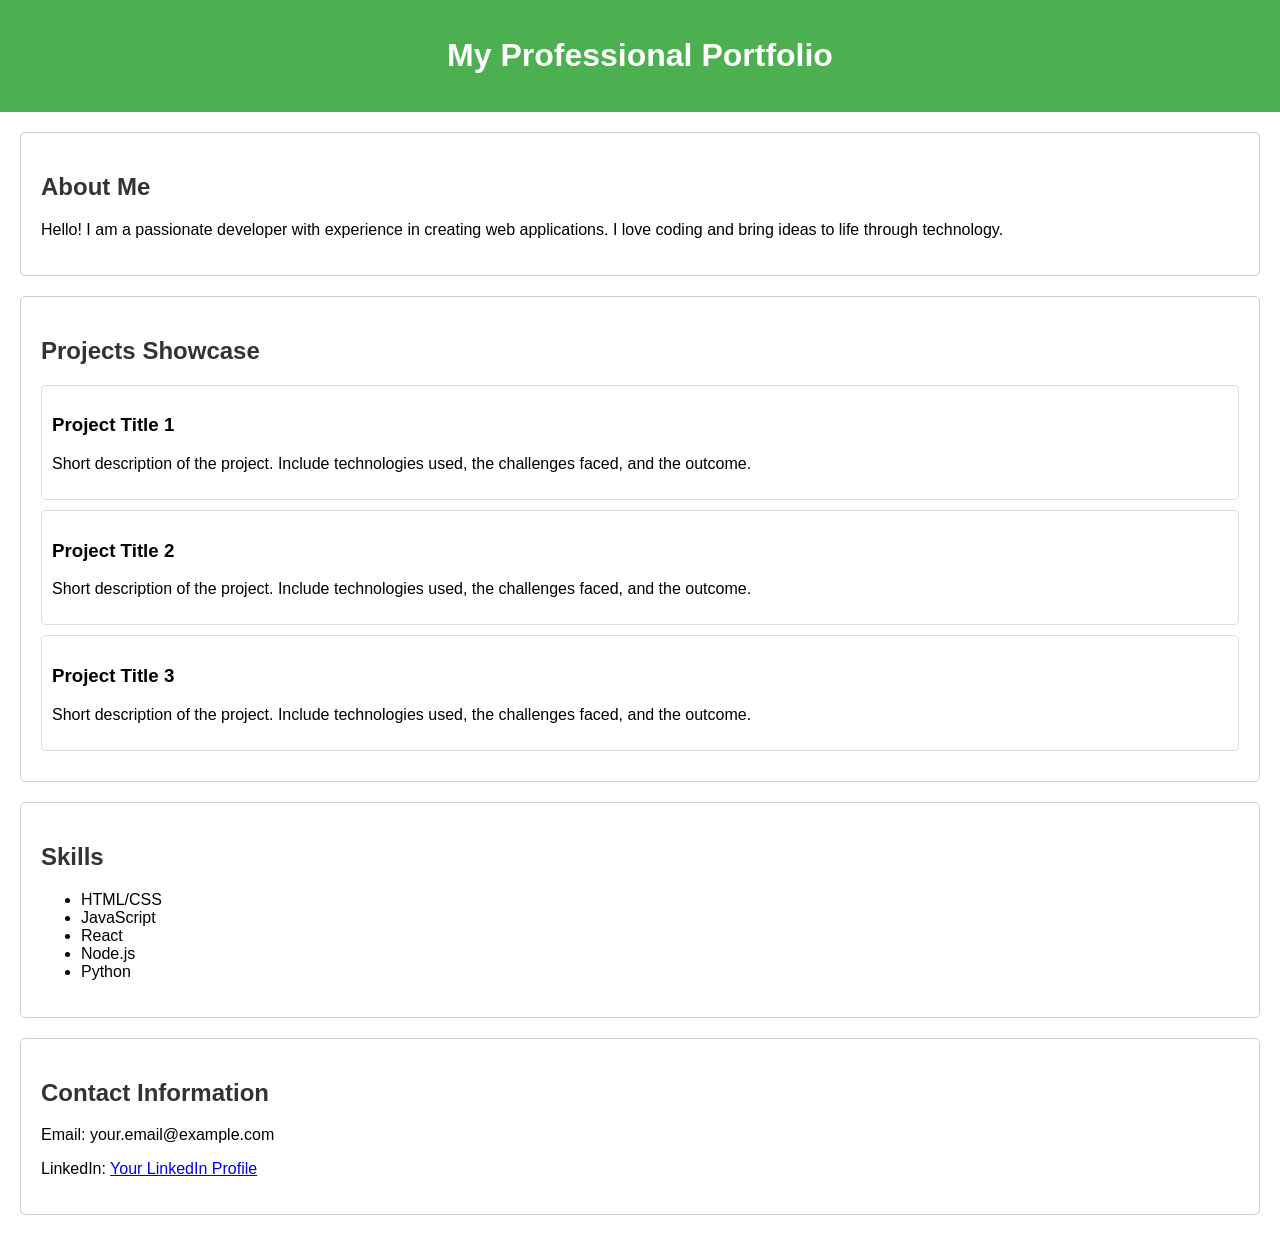
==== portifolio.html @ 6c9b1649 "Create professional portfolio file" ====
<!DOCTYPE html>
<html lang="en">
<head>
    <meta charset="UTF-8">
    <meta name="viewport" content="width=device-width, initial-scale=1.0">
    <title>My Portfolio</title>
    <style>
        body { font-family: Arial, sans-serif; margin: 0; padding: 0; }
        header { background-color: #4CAF50; color: white; padding: 1em; text-align: center; }
        section { margin: 20px; padding: 20px; border: 1px solid #ccc; border-radius: 5px; }
        h2 { color: #333; }
        .project { margin: 10px 0; padding: 10px; border: 1px solid #ddd; border-radius: 5px; }
    </style>
</head>
<body>
    <header>
        <h1>My Professional Portfolio</h1>
    </header>
    <section id="about">
        <h2>About Me</h2>
        <p>Hello! I am a passionate developer with experience in creating web applications. I love coding and bring ideas to life through technology.</p>
    </section>
    <section id="projects">
        <h2>Projects Showcase</h2>
        <div class="project">
            <h3>Project Title 1</h3>
            <p>Short description of the project. Include technologies used, the challenges faced, and the outcome.</p>
        </div>
        <div class="project">
            <h3>Project Title 2</h3>
            <p>Short description of the project. Include technologies used, the challenges faced, and the outcome.</p>
        </div>
        <div class="project">
            <h3>Project Title 3</h3>
            <p>Short description of the project. Include technologies used, the challenges faced, and the outcome.</p>
        </div>
    </section>
    <section id="skills">
        <h2>Skills</h2>
        <ul>
            <li>HTML/CSS</li>
            <li>JavaScript</li>
            <li>React</li>
            <li>Node.js</li>
            <li>Python</li>
        </ul>
    </section>
    <section id="contact">
        <h2>Contact Information</h2>
        <p>Email: your.email@example.com</p>
        <p>LinkedIn: <a href="https://www.linkedin.com/in/yourprofile">Your LinkedIn Profile</a></p>
    </section>
</body>
</html>
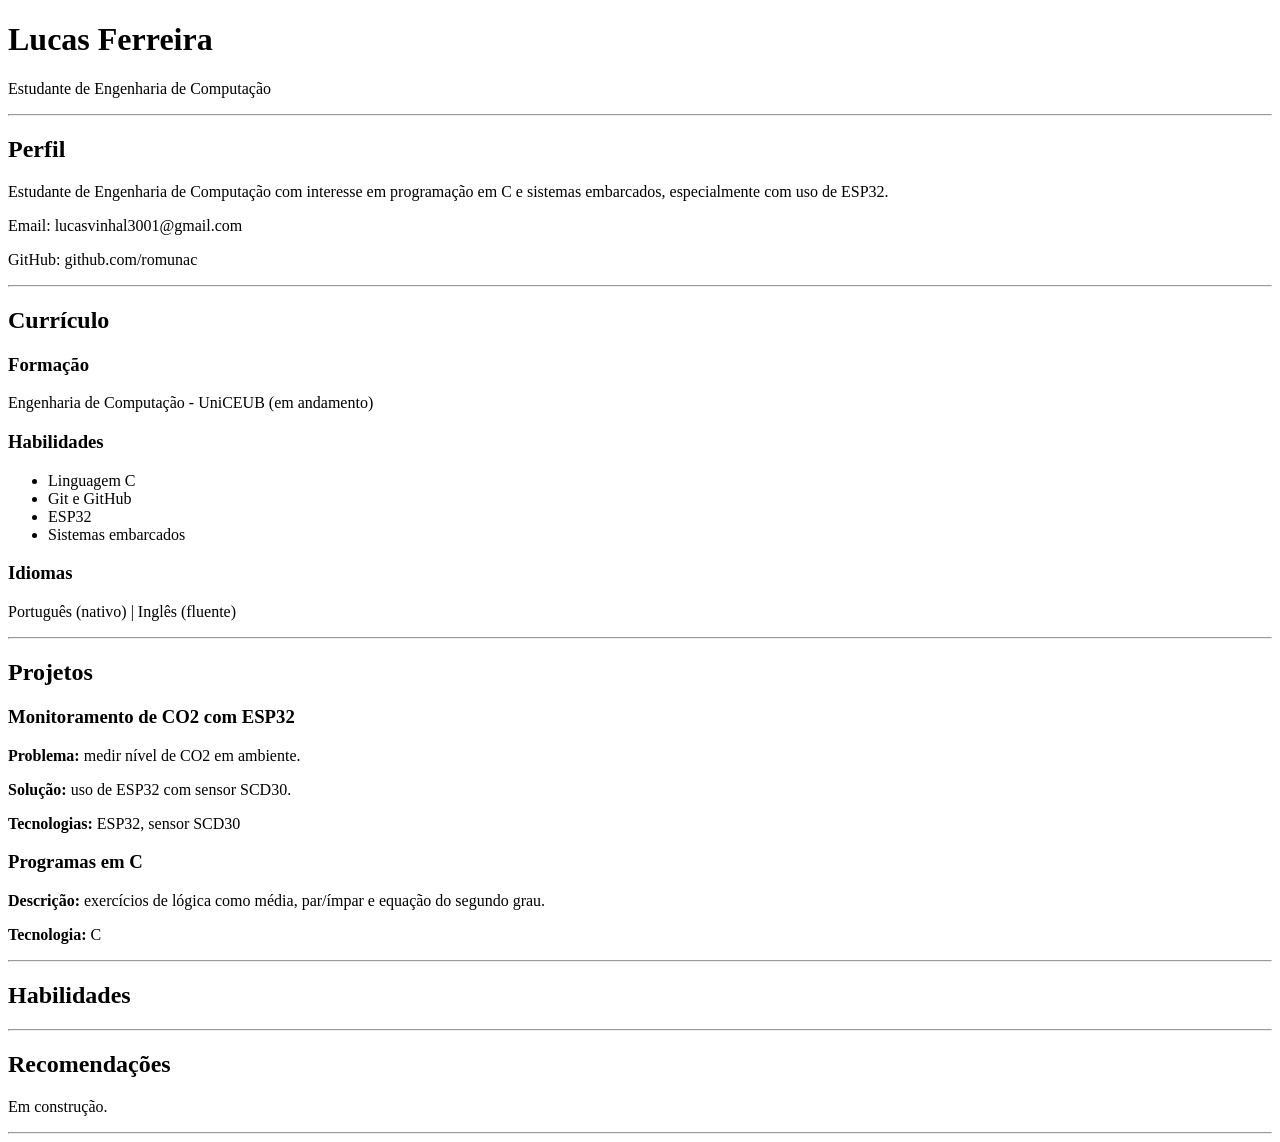
==== commit 7ba4fda5: "mudancas portifolio Updated portfolio to reflect personal information and projects." ====
--- a/portifolio.html
+++ b/portifolio.html
@@ -1,54 +1,63 @@
 <!DOCTYPE html>
-<html lang="en">
+<html lang="pt-br">
 <head>
-    <meta charset="UTF-8">
-    <meta name="viewport" content="width=device-width, initial-scale=1.0">
-    <title>My Portfolio</title>
-    <style>
-        body { font-family: Arial, sans-serif; margin: 0; padding: 0; }
-        header { background-color: #4CAF50; color: white; padding: 1em; text-align: center; }
-        section { margin: 20px; padding: 20px; border: 1px solid #ccc; border-radius: 5px; }
-        h2 { color: #333; }
-        .project { margin: 10px 0; padding: 10px; border: 1px solid #ddd; border-radius: 5px; }
-    </style>
+<meta charset="UTF-8">
+<title>Portfolio - Lucas Ferreira</title>
 </head>
 <body>
-    <header>
-        <h1>My Professional Portfolio</h1>
-    </header>
-    <section id="about">
-        <h2>About Me</h2>
-        <p>Hello! I am a passionate developer with experience in creating web applications. I love coding and bring ideas to life through technology.</p>
-    </section>
-    <section id="projects">
-        <h2>Projects Showcase</h2>
-        <div class="project">
-            <h3>Project Title 1</h3>
-            <p>Short description of the project. Include technologies used, the challenges faced, and the outcome.</p>
-        </div>
-        <div class="project">
-            <h3>Project Title 2</h3>
-            <p>Short description of the project. Include technologies used, the challenges faced, and the outcome.</p>
-        </div>
-        <div class="project">
-            <h3>Project Title 3</h3>
-            <p>Short description of the project. Include technologies used, the challenges faced, and the outcome.</p>
-        </div>
-    </section>
-    <section id="skills">
-        <h2>Skills</h2>
-        <ul>
-            <li>HTML/CSS</li>
-            <li>JavaScript</li>
-            <li>React</li>
-            <li>Node.js</li>
-            <li>Python</li>
-        </ul>
-    </section>
-    <section id="contact">
-        <h2>Contact Information</h2>
-        <p>Email: your.email@example.com</p>
-        <p>LinkedIn: <a href="https://www.linkedin.com/in/yourprofile">Your LinkedIn Profile</a></p>
-    </section>
+
+<h1>Lucas Ferreira</h1>
+<p>Estudante de Engenharia de Computação</p>
+
+<hr>
+
+<h2>Perfil</h2>
+<p>Estudante de Engenharia de Computação com interesse em programação em C e sistemas embarcados, especialmente com uso de ESP32.</p>
+<p>Email: lucasvinhal3001@gmail.com</p>
+<p>GitHub: github.com/romunac</p>
+
+<hr>
+
+<h2>Currículo</h2>
+
+<h3>Formação</h3>
+<p>Engenharia de Computação - UniCEUB (em andamento)</p>
+
+<h3>Habilidades</h3>
+<ul>
+<li>Linguagem C</li>
+<li>Git e GitHub</li>
+<li>ESP32</li>
+<li>Sistemas embarcados</li>
+</ul>
+
+<h3>Idiomas</h3>
+<p>Português (nativo) | Inglês (fluente)</p>
+
+<hr>
+
+<h2>Projetos</h2>
+
+<h3>Monitoramento de CO2 com ESP32</h3>
+<p><strong>Problema:</strong> medir nível de CO2 em ambiente.</p>
+<p><strong>Solução:</strong> uso de ESP32 com sensor SCD30.</p>
+<p><strong>Tecnologias:</strong> ESP32, sensor SCD30</p>
+
+<h3>Programas em C</h3>
+<p><strong>Descrição:</strong> exercícios de lógica como média, par/ímpar e equação do segundo grau.</p>
+<p><strong>Tecnologia:</strong> C</p>
+
+<hr>
+
+<h2>Habilidades</h2>
+
+    
+<hr>
+
+<h2>Recomendações</h2>
+<p>Em construção.</p>
+
+<hr>
+
 </body>
 </html>
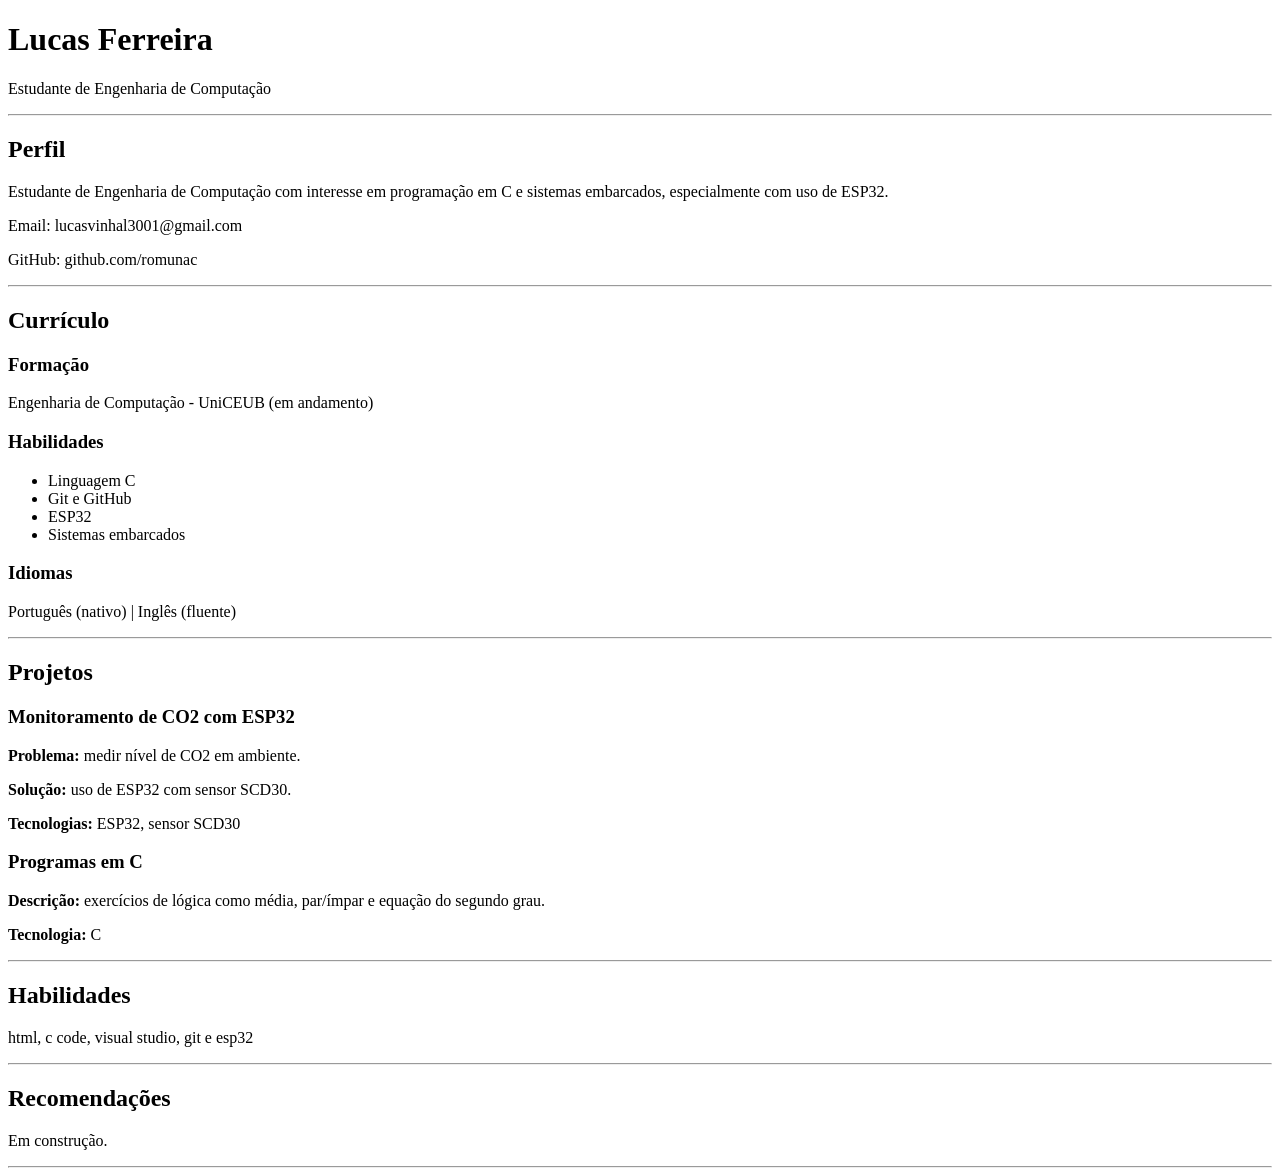
==== commit ac6dac7c: "Update skills section in portfolio" ====
--- a/portifolio.html
+++ b/portifolio.html
@@ -50,7 +50,7 @@
 <hr>
 
 <h2>Habilidades</h2>
-
+<p>html, c code, visual studio, git e esp32</p>
     
 <hr>
 
